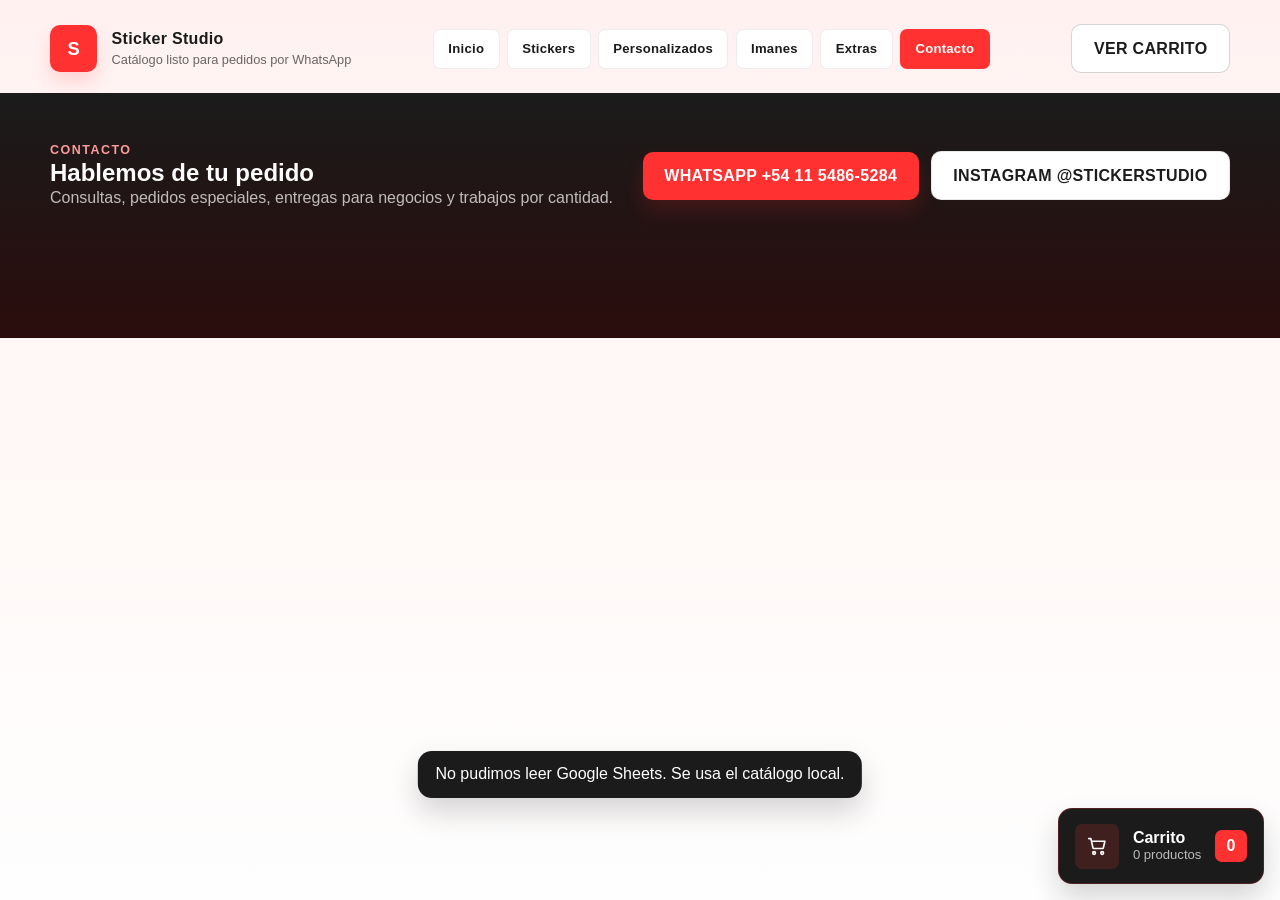
==== contacto.html @ e2dbca8e "a" ====
<!DOCTYPE html>
<html lang="es">
<head>
  <meta charset="UTF-8">
  <meta name="viewport" content="width=device-width, initial-scale=1.0">
  <meta
    name="description"
    content="Contacto de Sticker Studio por WhatsApp e Instagram."
  >
  <title>Contacto | Sticker Studio</title>
  <link rel="stylesheet" href="catalogo.css">
</head>
<body class="inner-page" data-page="contacto">
  <script src="catalogo.js"></script>
</body>
</html>
---- catalogo.css ----
:root {
  --bg: #fefefe;
  --bg-soft: #fefefe;
  --surface: rgba(255, 255, 255, 0.94);
  --surface-strong: #fefefe;
  --surface-ink: #1b1b1b;
  --surface-muted: rgba(27, 27, 27, 0.66);
  --line: rgba(27, 27, 27, 0.1);
  --line-strong: rgba(27, 27, 27, 0.18);
  --brand: #ff3131;
  --brand-strong: #5b0909;
  --brand-soft: rgba(255, 49, 49, 0.08);
  --accent-yellow: #fff3c4;
  --accent-cyan: #eaf8fb;
  --warning: #ffe1e1;
  --shadow-lg: 0 18px 42px rgba(27, 27, 27, 0.1);
  --shadow-md: 0 12px 28px rgba(27, 27, 27, 0.08);
  --shadow-sm: 0 8px 18px rgba(27, 27, 27, 0.06);
  --radius-xl: 20px;
  --radius-lg: 14px;
  --radius-md: 10px;
  --radius-sm: 7px;
  --shell: 1180px;
  --ease: 240ms cubic-bezier(0.22, 1, 0.36, 1);
  --font-display: "Boss Balloon", "Poppins", "Trebuchet MS", sans-serif;
  --font-body: "Poppins", "Aptos", "Trebuchet MS", "Segoe UI Variable Text", "Segoe UI", sans-serif;
  --font-accent: "Core Label", "Poppins", "Trebuchet MS", sans-serif;
}

*,
*::before,
*::after {
  box-sizing: border-box;
}

html {
  scroll-behavior: smooth;
}

body {
  margin: 0;
  min-height: 100vh;
  font-family: var(--font-body);
  color: var(--surface-ink);
  background:
    linear-gradient(180deg, rgba(255, 49, 49, 0.07) 0%, rgba(255, 49, 49, 0.025) 22%, transparent 48%),
    linear-gradient(180deg, #ffffff 0%, #fff8f6 48%, #fefefe 100%);
}

body.no-scroll {
  overflow: hidden;
}

img {
  display: block;
  max-width: 100%;
}

button,
input,
textarea {
  font: inherit;
}

button {
  border: 0;
  cursor: pointer;
}

a {
  color: inherit;
  text-decoration: none;
}

.page-ambient {
  position: fixed;
  inset: 0;
  pointer-events: none;
  background-image:
    linear-gradient(rgba(27, 27, 27, 0.04) 1px, transparent 1px),
    linear-gradient(90deg, rgba(27, 27, 27, 0.04) 1px, transparent 1px);
  background-size: 32px 32px;
  mask-image: linear-gradient(180deg, rgba(0, 0, 0, 0.28), transparent 72%);
  opacity: 0.18;
}

.shell {
  width: min(calc(100% - 2rem), var(--shell));
  margin-inline: auto;
}

.eyebrow {
  margin: 0 0 0.55rem;
  color: var(--brand-strong);
  font-family: var(--font-accent);
  font-size: 0.78rem;
  font-weight: 700;
  letter-spacing: 0.12em;
  text-transform: uppercase;
}

.primary-button,
.secondary-button,
.ghost-button,
.selector-pill,
.filter-pill,
.quantity-button,
.remove-button {
  transition:
    transform var(--ease),
    background-color var(--ease),
    color var(--ease),
    border-color var(--ease),
    box-shadow var(--ease),
    opacity var(--ease);
}

.primary-button,
.secondary-button,
.ghost-button {
  display: inline-flex;
  align-items: center;
  justify-content: center;
  min-height: 48px;
  border-radius: var(--radius-md);
  padding: 0.92rem 1.35rem;
  font-family: var(--font-accent);
  font-weight: 700;
  line-height: 1.1;
  letter-spacing: 0.02em;
  text-align: center;
  text-transform: uppercase;
}

.primary-button {
  color: #fefefe;
  background: var(--brand);
  box-shadow: 0 10px 20px rgba(255, 49, 49, 0.16);
}

.secondary-button {
  color: var(--surface-ink);
  background: #fff;
  border: 1px solid var(--line);
  backdrop-filter: none;
}

.ghost-button {
  color: var(--surface-ink);
  background: #fff;
  border: 1px solid var(--line-strong);
}

.primary-button:hover,
.secondary-button:hover,
.ghost-button:hover,
.selector-pill:hover,
.filter-pill:hover,
.quantity-button:hover,
.remove-button:hover {
  transform: translateY(-1px);
}

.primary-button:focus-visible,
.secondary-button:focus-visible,
.ghost-button:focus-visible,
.selector-pill:focus-visible,
.filter-pill:focus-visible,
.quantity-button:focus-visible,
.remove-button:focus-visible,
.field input:focus-visible,
.catalog-search:focus-visible,
.product-card__view:focus-visible,
.product-card__favorite:focus-visible,
.cart-fab:focus-visible,
.hero-category:focus-visible,
.hero-product:focus-visible,
.gallery-thumb:focus-visible {
  outline: 3px solid rgba(255, 49, 49, 0.22);
  outline-offset: 2px;
}

.hero {
  position: relative;
  padding: 1rem 0 3.5rem;
}

.inner-page .hero {
  padding-bottom: 1.25rem;
}

.inner-page .hero__content {
  display: none;
}

.inner-page .catalog-section,
.inner-page .info-section {
  padding-top: 1.5rem;
}

.contact-page .main-content {
  padding-bottom: 0;
}

.hero__topbar {
  display: flex;
  align-items: center;
  justify-content: space-between;
  gap: 1rem;
  padding-top: 0.5rem;
  flex-wrap: wrap;
}

.brand {
  display: inline-flex;
  align-items: center;
  gap: 0.9rem;
}

.brand__mark {
  display: grid;
  place-items: center;
  width: 2.95rem;
  height: 2.95rem;
  border-radius: var(--radius-md);
  color: #fff;
  font-family: var(--font-display);
  font-size: 1.15rem;
  font-weight: 800;
  background: var(--brand);
  box-shadow: 0 10px 18px rgba(255, 49, 49, 0.16);
}

.brand__copy {
  display: flex;
  flex-direction: column;
  gap: 0.2rem;
}

.brand__copy strong {
  font-family: var(--font-display);
  font-size: 1rem;
  letter-spacing: 0.02em;
}

.brand__copy small {
  color: var(--surface-muted);
  font-size: 0.8rem;
}

.site-nav {
  display: flex;
  align-items: center;
  gap: 0.45rem;
  order: 3;
  width: 100%;
  overflow-x: auto;
  padding: 0.25rem 0 0.35rem;
  scrollbar-width: none;
}

.site-nav::-webkit-scrollbar {
  display: none;
}

.site-nav a {
  display: inline-flex;
  align-items: center;
  justify-content: center;
  min-height: 40px;
  white-space: nowrap;
  border-radius: var(--radius-sm);
  padding: 0.65rem 0.9rem;
  font-family: var(--font-accent);
  font-size: 0.82rem;
  font-weight: 700;
  line-height: 1;
  letter-spacing: 0.02em;
  color: var(--surface-ink);
  background: #fff;
  border: 1px solid rgba(27, 27, 27, 0.08);
}

.site-nav a.is-active {
  color: #fff;
  background: var(--brand);
  border-color: transparent;
}

.topbar-actions {
  display: flex;
  align-items: center;
  gap: 0.6rem;
}

.hero__cart-shortcut {
  display: none;
}

.hero__content {
  display: grid;
  gap: 1.5rem;
  padding-top: 2rem;
}

.hero__copy,
.hero-card,
.filter-panel,
.trust-card,
.modal,
.drawer,
.cart-fab {
  backdrop-filter: none;
}

.hero__copy {
  position: relative;
  display: grid;
  gap: 1rem;
  padding: 1.2rem;
  border: 1px solid rgba(91, 9, 9, 0.16);
  border-radius: var(--radius-xl);
  background: var(--brand);
  box-shadow: var(--shadow-lg);
  overflow: hidden;
  color: #fff;
}

.hero__copy::before {
  content: none;
}

.hero__copy::after {
  content: none;
}

.hero__copy h1 {
  margin: 0;
  font-family: var(--font-display);
  font-size: clamp(2.2rem, 6vw, 4.4rem);
  line-height: 0.96;
  letter-spacing: -0.04em;
  color: #fff;
  max-width: 12ch;
}

.hero__copy .eyebrow {
  color: rgba(255, 255, 255, 0.72);
  margin-bottom: -0.3rem;
}

.hero__copy .hero__text {
  max-width: 34rem;
  color: rgba(255, 255, 255, 0.84);
}

.hero__text,
.section-head__text,
.checkout-panel__text,
.product-detail__description,
.drawer__note {
  color: var(--surface-muted);
  line-height: 1.6;
}

.hero__text {
  margin: 1rem 0 0;
  max-width: 32rem;
  font-size: 1rem;
}

.hero__sale-tag {
  display: inline-flex;
  width: max-content;
  align-items: center;
  min-height: 2.4rem;
  padding: 0.55rem 0.75rem;
  border-radius: var(--radius-sm);
  color: #fff;
  background: var(--surface-ink);
  font-family: var(--font-accent);
  font-size: 0.82rem;
  font-weight: 700;
  letter-spacing: 0.04em;
  text-transform: uppercase;
}

.hero__shop-actions {
  display: grid;
  gap: 0.75rem;
  margin-top: 0.3rem;
}

.hero-category {
  display: grid;
  gap: 0.18rem;
  width: 100%;
  padding: 0.95rem;
  border-radius: var(--radius-lg);
  text-align: left;
  color: var(--surface-ink);
  background: #fff;
  border: 1px solid rgba(91, 9, 9, 0.08);
  transition: transform var(--ease), box-shadow var(--ease);
}

.hero-category:hover {
  transform: translateY(-1px);
  box-shadow: 0 10px 20px rgba(91, 9, 9, 0.14);
}

.hero-category span,
.hero-category small {
  color: var(--surface-muted);
  font-size: 0.78rem;
}

.hero-category span {
  font-family: var(--font-accent);
  font-weight: 700;
  letter-spacing: 0.06em;
  text-transform: uppercase;
}

.hero-category strong {
  font-size: 1.15rem;
  line-height: 1;
}

.hero-category--main {
  color: #fff;
  background: var(--surface-ink);
  border-color: var(--surface-ink);
}

.hero-category--main span,
.hero-category--main small {
  color: rgba(255, 255, 255, 0.72);
}

.hero__actions {
  display: grid;
  gap: 0.8rem;
  margin-top: 0.25rem;
  align-items: stretch;
}

.hero__copy .primary-button {
  background: var(--surface-ink);
  box-shadow: 0 10px 20px rgba(91, 9, 9, 0.18);
}

.hero__copy .secondary-button {
  color: var(--surface-ink);
  background: #fff;
  border-color: rgba(91, 9, 9, 0.12);
}

.hero__stats {
  display: grid;
  grid-template-columns: 1fr;
  gap: 0.8rem;
  margin: 1.5rem 0 0;
  padding: 0;
  list-style: none;
}

.hero__stats li {
  display: grid;
  gap: 0.2rem;
  padding: 1rem;
  border-radius: var(--radius-md);
  background: rgba(255, 255, 255, 0.12);
  border: 1px solid rgba(255, 255, 255, 0.18);
  border-left: 4px solid #fff;
}

.hero__stats strong,
.hero-card__footer strong,
.product-card__price strong,
.price-card strong,
.drawer__summary strong,
.ticket__footer strong,
.cart-line__meta strong {
  font-family: var(--font-body);
  font-size: 1rem;
}

.hero__stats span {
  color: rgba(255, 255, 255, 0.72);
  font-size: 0.9rem;
}

.hero__stats strong {
  color: #fff;
}

.hero-card {
  display: grid;
  gap: 1rem;
  padding: 1.4rem;
  border-radius: var(--radius-xl);
  background: #fff;
  color: var(--surface-ink);
  box-shadow: var(--shadow-lg);
  border: 1px solid rgba(27, 27, 27, 0.08);
}

.hero-card__header,
.ticket__header,
.drawer__summary,
.cart-line__footer,
.checkout-actions,
.product-detail__actions,
.selector-group__head,
.section-head,
.drawer__header,
.cart-fab {
  display: flex;
  align-items: center;
  justify-content: space-between;
}

.hero-card__header,
.product-detail__actions {
  gap: 0.8rem;
  flex-wrap: wrap;
}

.hero-card__badge,
.product-badge,
.ticket__id,
.empty-state__badge {
  display: inline-flex;
  align-items: center;
  justify-content: center;
  padding: 0.45rem 0.75rem;
  border-radius: var(--radius-sm);
  font-family: var(--font-accent);
  font-size: 0.75rem;
  font-weight: 700;
}

.hero-card__badge,
.ticket__id {
  color: var(--brand-strong);
  background: var(--brand-soft);
}

.hero-card__list {
  display: grid;
  gap: 0.85rem;
}

.hero-product {
  display: grid;
  grid-template-columns: 72px 1fr;
  gap: 0.85rem;
  padding: 0.7rem;
  text-align: left;
  color: inherit;
  border-radius: var(--radius-md);
  background: rgba(255, 49, 49, 0.045);
  border: 1px solid rgba(27, 27, 27, 0.08);
  align-items: center;
}

.hero-product img {
  width: 72px;
  aspect-ratio: 1;
  object-fit: cover;
  border-radius: var(--radius-sm);
}

.hero-product strong {
  display: block;
  margin-bottom: 0.25rem;
  line-height: 1.15;
}

.hero-product span {
  color: var(--surface-muted);
  font-size: 0.88rem;
}

.hero-card__footer {
  display: grid;
  gap: 0.2rem;
  padding-top: 0.5rem;
  border-top: 1px solid rgba(27, 27, 27, 0.08);
  color: var(--surface-muted);
  font-size: 0.92rem;
}

.main-content {
  padding-bottom: 8rem;
}

.catalog-section {
  padding-top: 1rem;
}

.section-head {
  flex-wrap: wrap;
  gap: 1rem;
  margin-bottom: 1.4rem;
}

.section-head > div {
  display: grid;
  gap: 0.45rem;
}

.section-head .ghost-button {
  width: 100%;
}

.section-head h2,
.trust-card h3,
.checkout-panel h2 {
  margin: 0;
  font-family: var(--font-display);
  line-height: 1.08;
  letter-spacing: -0.03em;
}

.section-head h2 {
  font-size: clamp(1.65rem, 4vw, 2.5rem);
}

.filter-panel {
  display: grid;
  gap: 1rem;
  padding: 1rem;
  margin-bottom: 1.5rem;
  border-radius: var(--radius-lg);
  background: #fff;
  border: 1px solid rgba(27, 27, 27, 0.08);
  box-shadow: var(--shadow-sm);
  position: sticky;
  top: 0.8rem;
  z-index: 20;
}

.filter-block {
  display: grid;
  gap: 0.65rem;
}

.filter-block--wide {
  grid-column: 1 / -1;
}

.filter-block__label {
  font-family: var(--font-accent);
  font-size: 0.86rem;
  font-weight: 700;
  letter-spacing: 0.04em;
  text-transform: uppercase;
}

.filter-pills {
  display: flex;
  flex-wrap: wrap;
  gap: 0.55rem;
}

.catalog-search {
  width: 100%;
  min-height: 48px;
  padding: 0.9rem 1rem;
  border-radius: var(--radius-md);
  border: 1px solid rgba(27, 27, 27, 0.1);
  color: var(--surface-ink);
  background: rgba(255, 255, 255, 0.96);
  box-shadow: none;
}

.catalog-search::placeholder {
  color: rgba(27, 27, 27, 0.45);
}

.filter-pill,
.selector-pill {
  display: inline-flex;
  align-items: center;
  justify-content: center;
  min-height: 42px;
  padding: 0.72rem 1rem;
  border-radius: var(--radius-sm);
  font-family: var(--font-accent);
  font-weight: 700;
  letter-spacing: 0.03em;
  line-height: 1.1;
  text-align: center;
  border: 1px solid var(--line);
  background: #fff;
  color: var(--surface-ink);
}

.filter-pill.is-active,
.selector-pill.is-active {
  color: #fff;
  border-color: transparent;
  background: var(--brand);
  box-shadow: none;
}

.catalog-grid {
  display: grid;
  gap: 1rem;
  grid-template-columns: repeat(auto-fit, minmax(min(100%, 250px), 1fr));
}

.catalog-loading,
.catalog-progress {
  grid-column: 1 / -1;
}

.catalog-loading {
  position: relative;
  display: grid;
  gap: 1.15rem;
  place-items: center;
  min-height: 21rem;
  padding: 2rem;
  overflow: hidden;
  text-align: center;
  border-radius: var(--radius-lg);
  background: #fff;
  box-shadow: var(--shadow-sm);
}

.catalog-loading__spinner {
  width: 3.4rem;
  aspect-ratio: 1;
  border-radius: 999px;
  border: 0.35rem solid rgba(255, 49, 49, 0.16);
  border-top-color: var(--brand);
  border-right-color: var(--brand-strong);
  animation: loading-spin 760ms linear infinite;
  box-shadow: none;
}

.catalog-loading h3 {
  margin: 0;
  font-family: var(--font-display);
  font-size: clamp(1.65rem, 7vw, 2.8rem);
  line-height: 0.95;
}

.catalog-loading p {
  max-width: 32rem;
  margin: 0.35rem auto 0;
  color: var(--surface-muted);
  line-height: 1.55;
}

.catalog-loading__skeletons {
  display: grid;
  width: 100%;
  gap: 0.75rem;
  grid-template-columns: repeat(3, minmax(0, 1fr));
}

.catalog-loading__skeletons span {
  min-height: 5.8rem;
  border-radius: var(--radius-md);
  background:
    linear-gradient(100deg, rgba(255, 49, 49, 0.04) 0%, rgba(255, 49, 49, 0.1) 48%, rgba(255, 49, 49, 0.04) 100%),
    rgba(255, 49, 49, 0.035);
  background-size: 220% 100%;
  animation: loading-sheen 1.45s ease-in-out infinite;
}

.catalog-loading__skeletons span:nth-child(2) {
  animation-delay: 120ms;
}

.catalog-loading__skeletons span:nth-child(3) {
  animation-delay: 240ms;
}

.catalog-progress {
  display: grid;
  gap: 0.85rem;
  place-items: center;
  padding: 1.15rem;
  border-radius: var(--radius-lg);
  text-align: center;
  background: #fff;
  box-shadow: var(--shadow-sm);
}

.catalog-progress span,
.catalog-progress strong {
  color: var(--surface-muted);
}

.catalog-progress .secondary-button {
  width: min(100%, 240px);
}

.info-section {
  padding-top: 1rem;
}

.section-head--stacked {
  align-items: flex-start;
}

.info-grid {
  display: grid;
  gap: 1rem;
  grid-template-columns: repeat(auto-fit, minmax(min(100%, 280px), 1fr));
}

.info-card {
  display: grid;
  gap: 1rem;
  padding: 1rem;
  border-radius: var(--radius-lg);
  background: #fff;
  border: 1px solid rgba(27, 27, 27, 0.08);
  box-shadow: var(--shadow-sm);
}

.info-card--single {
  grid-column: 1 / -1;
  max-width: 920px;
  margin-inline: auto;
}

.info-card img {
  width: 100%;
  aspect-ratio: 4 / 3;
  object-fit: cover;
  border-radius: var(--radius-md);
}

.info-card__body {
  display: grid;
  gap: 0.8rem;
}

.info-card__list {
  display: grid;
  gap: 0.6rem;
  margin: 0;
  padding-left: 1.1rem;
  color: var(--surface-muted);
  line-height: 1.5;
}

.info-card h3,
.contact-section h2 {
  margin: 0;
  font-family: var(--font-display);
  line-height: 1.05;
}

.info-card p,
.contact-section p {
  margin: 0;
  color: var(--surface-muted);
  line-height: 1.55;
}

.info-card__footer {
  display: grid;
  gap: 0.75rem;
}

.info-card__footer strong {
  font-size: 1.1rem;
}

.product-card,
.catalog-loading,
.catalog-progress,
.empty-state,
.cart-line,
.ticket-line,
.price-card,
.field input,
.catalog-search,
.gallery-panel__hero,
.gallery-thumb,
.info-card,
.trust-card,
.drawer,
.modal {
  border: 1px solid rgba(27, 27, 27, 0.08);
}

.product-card {
  display: grid;
  gap: 0.95rem;
  padding: 1rem;
  border-radius: var(--radius-lg);
  background: #fff;
  box-shadow: var(--shadow-sm);
  position: relative;
  overflow: hidden;
}

.product-card::before {
  content: "";
  position: absolute;
  inset: 0 0 auto;
  height: 3px;
  background: var(--brand);
}

.product-card__media {
  position: relative;
}

.product-card__image {
  width: 100%;
  aspect-ratio: 1 / 1;
  object-fit: cover;
  border-radius: var(--radius-md);
  box-shadow: none;
}

.product-card__thumbnail {
  position: absolute;
  right: 0.75rem;
  bottom: 0.75rem;
  width: 64px;
  aspect-ratio: 1;
  object-fit: cover;
  border-radius: var(--radius-md);
  border: 4px solid rgba(255, 255, 255, 0.96);
  box-shadow: 0 6px 14px rgba(27, 27, 27, 0.08);
}

.product-card__favorite {
  position: absolute;
  top: 0.75rem;
  right: 0.75rem;
  display: inline-flex;
  align-items: center;
  justify-content: center;
  gap: 0.45rem;
  min-height: 40px;
  padding: 0.6rem 0.85rem;
  border-radius: var(--radius-sm);
  font-family: var(--font-accent);
  letter-spacing: 0.015em;
  line-height: 1.05;
  background: #fff;
  border: 1px solid rgba(27, 27, 27, 0.08);
  box-shadow: 0 6px 14px rgba(27, 27, 27, 0.08);
}

.product-card__favorite.is-active,
.product-detail__favorite.is-active {
  color: #fff;
  background: var(--brand);
  border-color: transparent;
}

.product-badges {
  display: flex;
  flex-wrap: wrap;
  gap: 0.45rem;
}

.product-badge {
  color: var(--brand-strong);
  background: var(--brand-soft);
}

.product-badge--featured {
  color: #fff;
  background: var(--brand);
}

.product-card__body {
  display: grid;
  gap: 0.7rem;
}

.product-card__body h3,
.product-detail h3,
.ticket h3 {
  margin: 0;
  font-family: var(--font-body);
  line-height: 1.08;
  letter-spacing: -0.03em;
}

.product-card__body p {
  margin: 0;
  color: var(--surface-muted);
  line-height: 1.5;
}

.product-card__footer {
  display: grid;
  gap: 0.8rem;
  align-items: stretch;
}

.product-card__price {
  display: grid;
  gap: 0.15rem;
}

.product-card__price span,
.price-card__label,
.cart-line__meta span,
.ticket__meta,
.ticket-line small,
.hero-card__footer span {
  color: var(--surface-muted);
}

.product-card__view {
  display: inline-flex;
  align-items: center;
  justify-content: center;
  width: 100%;
  min-height: 46px;
  padding: 0.82rem 1.1rem;
  border-radius: var(--radius-sm);
  font-family: var(--font-accent);
  letter-spacing: 0.03em;
  line-height: 1.05;
  text-transform: uppercase;
  color: #fff;
  background: var(--brand);
}

.empty-state {
  display: grid;
  gap: 1rem;
  place-items: center;
  text-align: center;
  min-height: 18rem;
  padding: 2rem;
  border-radius: var(--radius-lg);
  background: #fff;
  box-shadow: var(--shadow-sm);
}

.empty-state__badge {
  color: var(--brand-strong);
  background: var(--brand-soft);
}

.trust-strip {
  display: grid;
  gap: 1rem;
  margin-top: 2rem;
}

.trust-card {
  padding: 1.2rem;
  border-radius: var(--radius-lg);
  background: #fff;
  box-shadow: var(--shadow-sm);
}

.trust-card h3 {
  font-size: 1.3rem;
}

.contact-section {
  padding: 3rem 0 8rem;
  background: linear-gradient(180deg, #1b1b1b 0%, #2b0c0c 100%);
  color: #fefefe;
}

.contact-section .eyebrow {
  color: #ff9a9a;
}

.contact-section p {
  color: rgba(254, 254, 254, 0.72);
}

.contact-section__layout {
  display: grid;
  gap: 1.4rem;
}

.contact-actions {
  display: grid;
  gap: 0.75rem;
}

.is-hidden {
  display: none !important;
}

.cart-fab {
  position: fixed;
  right: 1rem;
  bottom: 1rem;
  gap: 0.7rem;
  min-width: 158px;
  padding: 0.75rem 0.85rem;
  border-radius: var(--radius-lg);
  color: #fff;
  background: #1b1b1b;
  box-shadow: 0 14px 28px rgba(27, 27, 27, 0.18);
  border: 1px solid rgba(255, 49, 49, 0.24);
  z-index: 45;
}

.cart-fab.is-bumped {
  animation: cart-bump 420ms ease;
}

.cart-fab__icon {
  display: inline-grid;
  place-items: center;
  width: 2.35rem;
  height: 2.35rem;
  border-radius: var(--radius-sm);
  background: rgba(255, 49, 49, 0.16);
}

.cart-fab__icon svg {
  width: 1.1rem;
  height: 1.1rem;
}

.cart-fab__copy {
  display: grid;
  font-family: var(--font-accent);
  text-align: left;
  gap: 0.1rem;
}

.cart-fab__copy strong {
  font-size: 0.92rem;
  line-height: 1;
}

.cart-fab__copy small {
  color: rgba(255, 255, 255, 0.7);
  font-size: 0.78rem;
  line-height: 1.1;
}

.cart-fab__count {
  display: inline-grid;
  place-items: center;
  min-width: 1.85rem;
  height: 1.85rem;
  padding-inline: 0.3rem;
  border-radius: var(--radius-sm);
  color: #fff;
  font-weight: 800;
  background: var(--brand);
}

.toast {
  position: fixed;
  left: 50%;
  bottom: 6.4rem;
  transform: translate(-50%, 120%);
  min-width: min(calc(100% - 2rem), 320px);
  padding: 0.9rem 1.1rem;
  border-radius: var(--radius-lg);
  color: #fff;
  background: #1b1b1b;
  text-align: center;
  box-shadow: 0 14px 28px rgba(27, 27, 27, 0.18);
  transition: transform var(--ease), opacity var(--ease);
  opacity: 0;
  z-index: 60;
}

.toast.is-visible {
  transform: translate(-50%, 0);
  opacity: 1;
}

.overlay {
  position: fixed;
  inset: 0;
  display: grid;
  place-items: center;
  padding: 1rem;
  background: rgba(27, 27, 27, 0.68);
  opacity: 0;
  visibility: hidden;
  transition: opacity var(--ease), visibility var(--ease);
  z-index: 70;
}

.overlay.is-open {
  opacity: 1;
  visibility: visible;
}

.overlay--drawer {
  justify-items: end;
  padding: 0;
}

.modal,
.drawer {
  width: min(100%, 1080px);
  max-height: min(92vh, 920px);
  overflow: auto;
  border-radius: var(--radius-xl);
  background: #fff;
  box-shadow: var(--shadow-lg);
}

.modal {
  position: relative;
  padding: 1.2rem;
  transform: translateY(18px) scale(0.98);
  transition: transform var(--ease);
}

.overlay.is-open .modal {
  transform: translateY(0) scale(1);
}

.drawer {
  width: min(100%, 420px);
  height: 100vh;
  border-radius: 0;
  border-right: 0;
  border-top: 0;
  border-bottom: 0;
  padding: 1.2rem;
  transform: translateX(100%);
  transition: transform var(--ease);
}

.overlay.is-open .drawer {
  transform: translateX(0);
}

.modal__close {
  position: absolute;
  top: 1rem;
  right: 1rem;
  display: inline-grid;
  place-items: center;
  width: 2.6rem;
  height: 2.6rem;
  padding: 0;
  border-radius: var(--radius-sm);
  color: var(--surface-ink);
  background: #fff;
  border: 1px solid rgba(27, 27, 27, 0.08);
  box-shadow: 0 6px 14px rgba(27, 27, 27, 0.08);
}

.product-modal__layout,
.checkout-modal__layout {
  display: grid;
  gap: 1.2rem;
}

.gallery-panel {
  display: grid;
  gap: 0.85rem;
}

.gallery-panel__hero {
  overflow: hidden;
  border-radius: var(--radius-lg);
  background: #fff;
}

.gallery-panel__hero img {
  width: 100%;
  aspect-ratio: 1 / 1;
  object-fit: cover;
}

.gallery-panel__thumbs {
  display: grid;
  grid-template-columns: repeat(2, minmax(0, 1fr));
  gap: 0.75rem;
}

.gallery-thumb {
  display: block;
  width: 100%;
  padding: 0.35rem;
  border-radius: var(--radius-md);
  background: #fff;
}

.gallery-thumb.is-active {
  border-color: var(--brand);
  box-shadow: 0 0 0 3px rgba(255, 49, 49, 0.1);
}

.gallery-thumb img {
  width: 100%;
  aspect-ratio: 1 / 1;
  object-fit: cover;
  border-radius: calc(var(--radius-md) - 0.35rem);
}

.product-detail {
  display: grid;
  gap: 1rem;
  align-content: start;
}

.product-detail__badges {
  display: flex;
  flex-wrap: wrap;
  gap: 0.45rem;
}

.product-detail h3 {
  font-size: clamp(1.8rem, 4vw, 2.6rem);
}

.price-card {
  display: grid;
  gap: 0.25rem;
  padding: 1rem;
  border-radius: var(--radius-lg);
  background: var(--brand-strong);
  box-shadow: var(--shadow-sm);
}

.price-card strong {
  font-size: clamp(1.8rem, 5vw, 2.5rem);
  line-height: 1;
  letter-spacing: -0.04em;
  color: #fefefe;
}

.price-card__label,
#productPriceHint {
  color: rgba(254, 254, 254, 0.72);
}

.selector-group {
  display: grid;
  gap: 0.8rem;
}

.selector-group__head {
  gap: 1rem;
}

.selector-group__head span {
  font-family: var(--font-accent);
  font-weight: 700;
  letter-spacing: 0.04em;
  text-transform: uppercase;
}

.selector-group__head small {
  color: var(--surface-muted);
}

.selector-group__options {
  display: flex;
  flex-wrap: wrap;
  gap: 0.7rem;
}

.selector-pill {
  flex: 1 1 140px;
  min-height: 70px;
  flex-direction: column;
  align-items: flex-start;
  justify-content: center;
  gap: 0.2rem;
  border-radius: var(--radius-md);
  text-align: left;
}

.selector-pill small {
  display: block;
  font-family: var(--font-body);
  font-size: 0.82rem;
  font-weight: 600;
  opacity: 0.82;
  letter-spacing: 0;
  line-height: 1.3;
  text-transform: none;
}

.selector-group.is-hidden {
  display: none;
}

.drawer__header {
  gap: 1rem;
  padding-bottom: 1rem;
  margin-bottom: 0.7rem;
  border-bottom: 1px solid var(--line);
}

.drawer__header .modal__close {
  position: static;
}

.drawer__body {
  display: grid;
  gap: 0.8rem;
  align-content: start;
}

.cart-line,
.ticket-line {
  display: grid;
  gap: 0.7rem;
  padding: 0.9rem;
  border-radius: var(--radius-md);
  background: #fff;
  box-shadow: var(--shadow-sm);
}

.cart-line {
  grid-template-columns: 72px 1fr;
}

.cart-line img {
  width: 72px;
  aspect-ratio: 1 / 1;
  object-fit: cover;
  border-radius: var(--radius-sm);
}

.cart-line__meta {
  display: grid;
  gap: 0.35rem;
}

.cart-line__meta strong {
  line-height: 1.2;
}

.cart-line__controls {
  display: flex;
  align-items: center;
  gap: 0.55rem;
}

.quantity-button,
.remove-button {
  display: inline-grid;
  place-items: center;
  min-width: 2rem;
  height: 2rem;
  border-radius: var(--radius-sm);
  background: #fff;
  border: 1px solid var(--line);
}

.quantity-value {
  min-width: 1.4rem;
  text-align: center;
  font-weight: 700;
}

.cart-line__footer {
  grid-column: 2 / -1;
  gap: 1rem;
  flex-wrap: wrap;
}

.drawer__footer {
  display: grid;
  gap: 0.8rem;
  padding-top: 1rem;
  margin-top: 1rem;
  border-top: 1px solid var(--line);
}

.drawer__summary {
  font-size: 1rem;
}

.drawer__checkout:disabled,
.primary-button:disabled {
  opacity: 0.55;
  cursor: not-allowed;
  transform: none;
}

.checkout-panel,
.ticket {
  display: grid;
  gap: 1rem;
}

.checkout-panel {
  align-content: start;
}

.field {
  display: grid;
  gap: 0.45rem;
}

.field span {
  font-family: var(--font-accent);
  font-weight: 700;
  letter-spacing: 0.03em;
  text-transform: uppercase;
}

.field input {
  min-height: 52px;
  padding: 0.9rem 1rem;
  border-radius: var(--radius-md);
  background: #fff;
  box-shadow: none;
}

.field textarea {
  width: 100%;
  min-height: 14rem;
  resize: vertical;
  padding: 0.9rem 1rem;
  border-radius: var(--radius-md);
  border: 1px solid rgba(27, 27, 27, 0.08);
  background: #fff;
  box-shadow: none;
}

.field input.is-invalid {
  border-color: rgba(255, 49, 49, 0.55);
  box-shadow: 0 0 0 4px rgba(255, 49, 49, 0.08);
}

.checkout-actions {
  flex-wrap: wrap;
  gap: 0.8rem;
  margin-top: 1rem;
}

.checkout-actions .ghost-button,
.checkout-actions .primary-button,
.product-detail__actions .ghost-button,
.product-detail__actions .primary-button {
  flex: 1 1 220px;
}

.ticket {
  padding: 1rem;
  border-radius: var(--radius-lg);
  background: linear-gradient(180deg, #1b1b1b 0%, #2b0c0c 100%);
  color: #f7f6fb;
  border: 1px solid rgba(255, 49, 49, 0.16);
}

.ticket__meta {
  display: flex;
  justify-content: space-between;
  gap: 1rem;
  font-size: 0.9rem;
  color: rgba(247, 246, 251, 0.68);
}

.ticket__items {
  display: grid;
  gap: 0.7rem;
}

.ticket-line {
  border: 1px solid rgba(255, 255, 255, 0.08);
  background: rgba(255, 255, 255, 0.05);
  box-shadow: none;
  color: rgba(255, 255, 255, 0.9);
}

.ticket-line strong,
.ticket__footer strong {
  color: #fff;
}

.ticket .eyebrow {
  color: rgba(255, 255, 255, 0.64);
}

.ticket h3,
.ticket__footer span {
  color: #fff;
}

.ticket-line small {
  color: rgba(255, 255, 255, 0.7);
}

.ticket__footer {
  display: flex;
  align-items: center;
  justify-content: space-between;
  padding-top: 0.9rem;
  border-top: 1px solid rgba(255, 255, 255, 0.12);
}

@keyframes cart-bump {
  0% {
    transform: scale(1);
  }
  35% {
    transform: scale(1.06);
  }
  100% {
    transform: scale(1);
  }
}

@keyframes loading-spin {
  to {
    transform: rotate(360deg);
  }
}

@keyframes loading-sheen {
  0% {
    background-position: 120% 0;
  }

  100% {
    background-position: -120% 0;
  }
}

@media (min-width: 720px) {
  .hero__cart-shortcut {
    display: inline-flex;
  }

  .site-nav {
    order: initial;
    width: auto;
    flex: 1;
    justify-content: center;
    padding: 0;
  }

  .section-head .ghost-button {
    width: auto;
  }

  .hero__actions {
    grid-template-columns: repeat(2, minmax(0, 1fr));
    align-items: center;
  }

  .hero__shop-actions {
    grid-template-columns: repeat(3, minmax(0, 1fr));
  }

  .hero__stats {
    grid-template-columns: repeat(3, minmax(0, 1fr));
  }

  .filter-panel {
    grid-template-columns: repeat(2, minmax(0, 1fr));
  }

  .info-card--single {
    grid-template-columns: minmax(260px, 0.9fr) minmax(0, 1.1fr);
    align-items: center;
  }

  .cart-fab {
    gap: 0.85rem;
    min-width: 180px;
    padding: 0.9rem 1rem;
  }

  .cart-fab__icon {
    width: 2.8rem;
    height: 2.8rem;
  }

  .cart-fab__icon svg {
    width: 1.35rem;
    height: 1.35rem;
  }

  .cart-fab__copy strong {
    font-size: 1rem;
  }

  .cart-fab__copy small {
    font-size: 0.82rem;
  }

  .cart-fab__count {
    min-width: 2rem;
    height: 2rem;
  }

  .product-card {
    padding: 1.1rem;
  }

  .product-card__footer {
    display: flex;
    align-items: center;
    justify-content: space-between;
    flex-wrap: wrap;
  }

  .product-card__view {
    width: auto;
  }

  .checkout-actions {
    justify-content: flex-start;
  }

  .info-card__footer,
  .contact-section__layout,
  .contact-actions {
    display: flex;
    align-items: center;
    justify-content: space-between;
  }

  .contact-actions {
    justify-content: flex-end;
  }
}

@media (max-width: 560px) {
  .cart-fab {
    right: 0.85rem;
    bottom: 0.85rem;
    min-width: auto;
    padding: 0.7rem;
    gap: 0.55rem;
  }

  .cart-fab__copy {
    display: none;
  }

  .cart-fab__icon {
    width: 2.15rem;
    height: 2.15rem;
  }

  .cart-fab__icon svg {
    width: 1rem;
    height: 1rem;
  }

  .cart-fab__count {
    min-width: 1.9rem;
    height: 1.9rem;
  }

  .selector-group__head,
  .ticket__meta {
    flex-direction: column;
    align-items: flex-start;
    gap: 0.35rem;
  }
}

@media (min-width: 900px) {
  .hero {
    padding-bottom: 4.5rem;
  }

  .hero__content {
    grid-template-columns: minmax(0, 1.15fr) minmax(320px, 0.85fr);
    align-items: start;
  }

  .product-modal__layout {
    grid-template-columns: minmax(0, 0.95fr) minmax(360px, 0.9fr);
    align-items: start;
  }

  .checkout-modal__layout {
    grid-template-columns: minmax(0, 0.95fr) minmax(320px, 0.75fr);
    align-items: start;
  }
}

@media (min-width: 1024px) {
  .trust-strip {
    grid-template-columns: repeat(3, minmax(0, 1fr));
  }

  .product-card:hover {
    transform: translateY(-2px);
    box-shadow: 0 12px 24px rgba(27, 27, 27, 0.08);
  }
}

@media (prefers-reduced-motion: reduce) {
  *,
  *::before,
  *::after {
    animation-duration: 0.01ms !important;
    animation-iteration-count: 1 !important;
    scroll-behavior: auto !important;
    transition-duration: 0.01ms !important;
  }
}
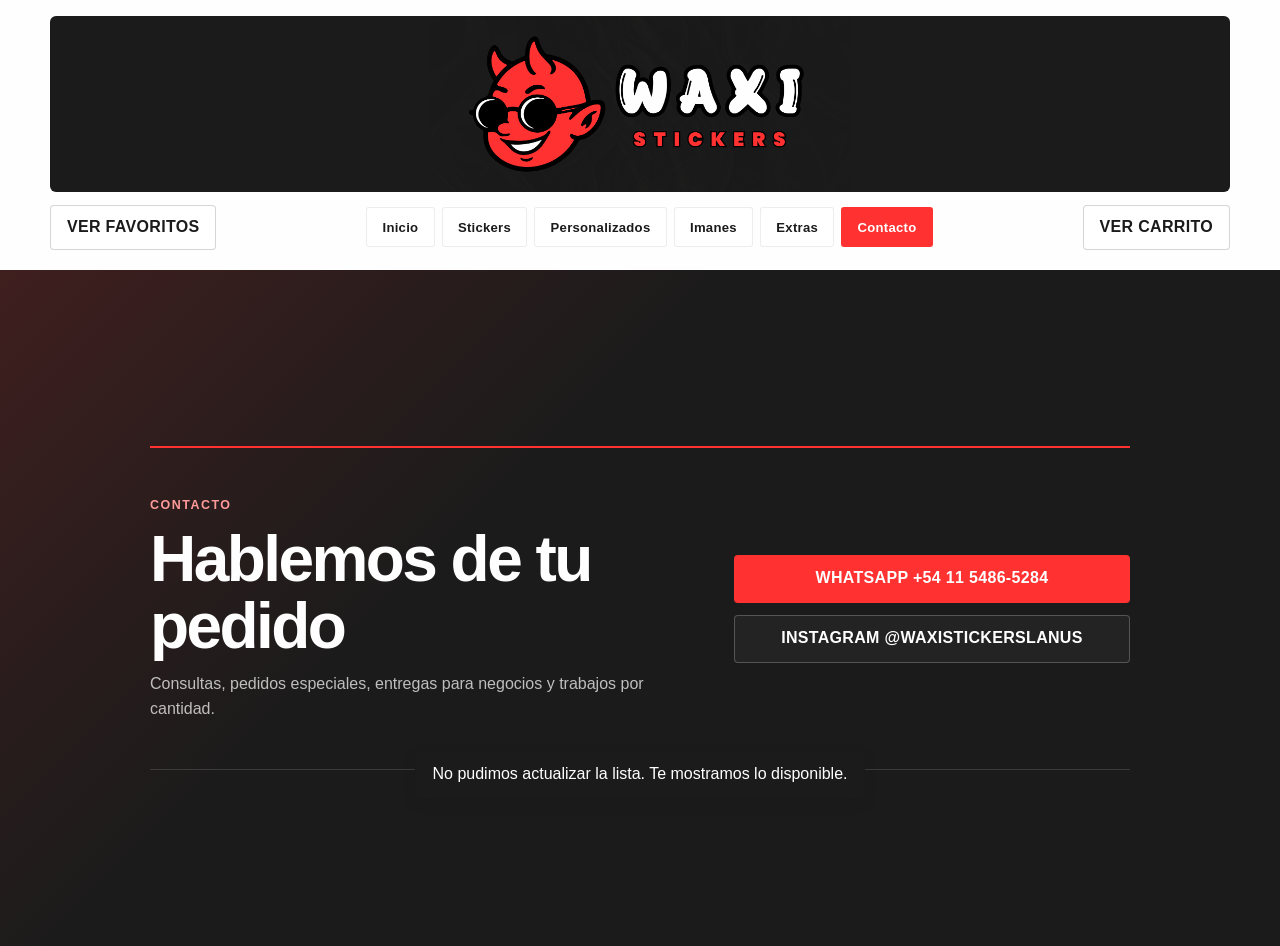
==== commit 763414af: "ll" ====
--- a/contacto.html
+++ b/contacto.html
@@ -5,9 +5,11 @@
   <meta name="viewport" content="width=device-width, initial-scale=1.0">
   <meta
     name="description"
-    content="Contacto de Sticker Studio por WhatsApp e Instagram."
+    content="Contacto de WAXI STICKERS LANÚS por WhatsApp e Instagram."
   >
-  <title>Contacto | Sticker Studio</title>
+  <title>Waxi Stickers Lanús</title>
+  <link rel="icon" type="image/png" href="assets/favicon.png">
+  <link rel="apple-touch-icon" href="assets/favicon.png">
   <link rel="stylesheet" href="catalogo.css">
 </head>
 <body class="inner-page" data-page="contacto">
--- a/catalogo.css
+++ b/catalogo.css
@@ -1,7 +1,7 @@
 :root {
   --bg: #fefefe;
   --bg-soft: #fefefe;
-  --surface: rgba(255, 255, 255, 0.94);
+  --surface: rgba(255, 255, 255, 0.98);
   --surface-strong: #fefefe;
   --surface-ink: #1b1b1b;
   --surface-muted: rgba(27, 27, 27, 0.66);
@@ -13,13 +13,13 @@
   --accent-yellow: #fff3c4;
   --accent-cyan: #eaf8fb;
   --warning: #ffe1e1;
-  --shadow-lg: 0 18px 42px rgba(27, 27, 27, 0.1);
-  --shadow-md: 0 12px 28px rgba(27, 27, 27, 0.08);
-  --shadow-sm: 0 8px 18px rgba(27, 27, 27, 0.06);
-  --radius-xl: 20px;
-  --radius-lg: 14px;
-  --radius-md: 10px;
-  --radius-sm: 7px;
+  --shadow-lg: 0 6px 14px rgba(27, 27, 27, 0.075);
+  --shadow-md: 0 4px 10px rgba(27, 27, 27, 0.055);
+  --shadow-sm: 0 1px 4px rgba(27, 27, 27, 0.04);
+  --radius-xl: 8px;
+  --radius-lg: 6px;
+  --radius-md: 4px;
+  --radius-sm: 3px;
   --shell: 1180px;
   --ease: 240ms cubic-bezier(0.22, 1, 0.36, 1);
   --font-display: "Boss Balloon", "Poppins", "Trebuchet MS", sans-serif;
@@ -43,7 +43,7 @@
   font-family: var(--font-body);
   color: var(--surface-ink);
   background:
-    linear-gradient(180deg, rgba(255, 49, 49, 0.07) 0%, rgba(255, 49, 49, 0.025) 22%, transparent 48%),
+    linear-gradient(180deg, rgba(255, 49, 49, 0.045) 0%, rgba(255, 49, 49, 0.015) 22%, transparent 48%),
     linear-gradient(180deg, #ffffff 0%, #fff8f6 48%, #fefefe 100%);
 }
 
@@ -81,7 +81,7 @@
     linear-gradient(90deg, rgba(27, 27, 27, 0.04) 1px, transparent 1px);
   background-size: 32px 32px;
   mask-image: linear-gradient(180deg, rgba(0, 0, 0, 0.28), transparent 72%);
-  opacity: 0.18;
+  opacity: 0.08;
 }
 
 .shell {
@@ -135,7 +135,7 @@
 .primary-button {
   color: #fefefe;
   background: var(--brand);
-  box-shadow: 0 10px 20px rgba(255, 49, 49, 0.16);
+  box-shadow: none;
 }
 
 .secondary-button {
@@ -182,7 +182,7 @@
 
 .hero {
   position: relative;
-  padding: 1rem 0 3.5rem;
+  padding: 0.8rem 0 3rem;
 }
 
 .inner-page .hero {
@@ -199,7 +199,30 @@
 }
 
 .contact-page .main-content {
+  display: none;
   padding-bottom: 0;
+}
+
+.brand-banner {
+  padding-top: 0.2rem;
+}
+
+.brand-banner a {
+  display: flex;
+  align-items: center;
+  justify-content: center;
+  height: clamp(8rem, 28vw, 11rem);
+  overflow: hidden;
+  border: 1px solid rgba(27, 27, 27, 0.1);
+  border-radius: var(--radius-lg);
+  background: #1b1b1b;
+}
+
+.brand-banner img {
+  width: 100%;
+  height: 100%;
+  object-fit: contain;
+  object-position: center;
 }
 
 .hero__topbar {
@@ -207,7 +230,7 @@
   align-items: center;
   justify-content: space-between;
   gap: 1rem;
-  padding-top: 0.5rem;
+  padding-top: 0.8rem;
   flex-wrap: wrap;
 }
 
@@ -217,18 +240,38 @@
   gap: 0.9rem;
 }
 
+.brand--compact {
+  gap: 0;
+}
+
+.topbar-favorites {
+  min-width: 9.25rem;
+}
+
+.topbar-favorites.is-active {
+  color: #fff;
+  background: var(--brand);
+  border-color: transparent;
+}
+
 .brand__mark {
   display: grid;
   place-items: center;
-  width: 2.95rem;
-  height: 2.95rem;
+  width: 3.35rem;
+  height: 3.35rem;
+  padding: 0.18rem;
+  border: 1px solid rgba(27, 27, 27, 0.08);
   border-radius: var(--radius-md);
-  color: #fff;
-  font-family: var(--font-display);
-  font-size: 1.15rem;
-  font-weight: 800;
-  background: var(--brand);
-  box-shadow: 0 10px 18px rgba(255, 49, 49, 0.16);
+  background: #fff;
+  overflow: hidden;
+  box-shadow: none;
+}
+
+.brand__mark img {
+  display: block;
+  width: 100%;
+  height: 100%;
+  object-fit: contain;
 }
 
 .brand__copy {
@@ -316,8 +359,8 @@
 .hero__copy {
   position: relative;
   display: grid;
-  gap: 1rem;
-  padding: 1.2rem;
+  gap: 0.85rem;
+  padding: clamp(1.2rem, 4vw, 2rem);
   border: 1px solid rgba(91, 9, 9, 0.16);
   border-radius: var(--radius-xl);
   background: var(--brand);
@@ -337,11 +380,13 @@
 .hero__copy h1 {
   margin: 0;
   font-family: var(--font-display);
-  font-size: clamp(2.2rem, 6vw, 4.4rem);
-  line-height: 0.96;
-  letter-spacing: -0.04em;
+  font-size: clamp(2.65rem, 8vw, 5.7rem);
+  line-height: 0.88;
+  letter-spacing: -0.055em;
   color: #fff;
-  max-width: 12ch;
+  max-width: 10ch;
+  text-wrap: balance;
+  text-transform: uppercase;
 }
 
 .hero__copy .eyebrow {
@@ -349,8 +394,19 @@
   margin-bottom: -0.3rem;
 }
 
+.hero__headline {
+  max-width: 30rem;
+  margin: 0;
+  color: #fff;
+  font-size: clamp(1.35rem, 3.7vw, 2.15rem);
+  font-weight: 800;
+  line-height: 1.05;
+  letter-spacing: -0.04em;
+  text-wrap: balance;
+}
+
 .hero__copy .hero__text {
-  max-width: 34rem;
+  max-width: 21rem;
   color: rgba(255, 255, 255, 0.84);
 }
 
@@ -364,7 +420,7 @@
 }
 
 .hero__text {
-  margin: 1rem 0 0;
+  margin: 0;
   max-width: 32rem;
   font-size: 1rem;
 }
@@ -388,7 +444,7 @@
 .hero__shop-actions {
   display: grid;
   gap: 0.75rem;
-  margin-top: 0.3rem;
+  margin-top: 0.45rem;
 }
 
 .hero-category {
@@ -441,7 +497,7 @@
 .hero__actions {
   display: grid;
   gap: 0.8rem;
-  margin-top: 0.25rem;
+  margin-top: 0.35rem;
   align-items: stretch;
 }
 
@@ -460,7 +516,7 @@
   display: grid;
   grid-template-columns: 1fr;
   gap: 0.8rem;
-  margin: 1.5rem 0 0;
+  margin: 0.55rem 0 0;
   padding: 0;
   list-style: none;
 }
@@ -1069,8 +1125,10 @@
 }
 
 .contact-section {
-  padding: 3rem 0 8rem;
-  background: linear-gradient(180deg, #1b1b1b 0%, #2b0c0c 100%);
+  padding: clamp(2.5rem, 6vw, 4.5rem) 0 6rem;
+  background:
+    linear-gradient(135deg, rgba(255, 49, 49, 0.16) 0%, transparent 38%),
+    #1b1b1b;
   color: #fefefe;
 }
 
@@ -1084,12 +1142,35 @@
 
 .contact-section__layout {
   display: grid;
-  gap: 1.4rem;
+  gap: 1.6rem;
+  align-items: center;
+}
+
+.contact-section__copy {
+  display: grid;
+  gap: 0.7rem;
+  max-width: 44rem;
+}
+
+.contact-section h2 {
+  font-size: clamp(2rem, 7vw, 4rem);
+  letter-spacing: -0.04em;
 }
 
 .contact-actions {
   display: grid;
   gap: 0.75rem;
+}
+
+.contact-actions .primary-button,
+.contact-actions .secondary-button {
+  width: 100%;
+}
+
+.contact-section .secondary-button {
+  color: #fefefe;
+  background: rgba(255, 255, 255, 0.04);
+  border-color: rgba(255, 255, 255, 0.22);
 }
 
 .is-hidden {
@@ -1653,6 +1734,10 @@
     align-items: center;
   }
 
+  .hero__copy .hero__text {
+    max-width: 26rem;
+  }
+
   .hero__shop-actions {
     grid-template-columns: repeat(3, minmax(0, 1fr));
   }
@@ -1796,6 +1881,144 @@
   .product-card:hover {
     transform: translateY(-2px);
     box-shadow: 0 12px 24px rgba(27, 27, 27, 0.08);
+  }
+}
+
+.hero__copy,
+.hero-card,
+.filter-panel,
+.catalog-loading,
+.catalog-progress,
+.info-card,
+.product-card,
+.empty-state,
+.trust-card,
+.price-card,
+.cart-line,
+.ticket-line,
+.product-card__thumbnail,
+.product-card__favorite,
+.modal__close {
+  box-shadow: none;
+}
+
+.hero-category:hover {
+  box-shadow: none;
+}
+
+.hero__copy .primary-button,
+.hero__copy .secondary-button {
+  box-shadow: none;
+}
+
+.cart-fab,
+.toast,
+.modal,
+.drawer {
+  box-shadow: 0 5px 14px rgba(27, 27, 27, 0.12);
+}
+
+.product-card:hover {
+  transform: translateY(-1px);
+  box-shadow: none;
+}
+
+.primary-button,
+.secondary-button,
+.ghost-button,
+.product-card__view {
+  min-height: 44px;
+  padding: 0.78rem 1rem;
+  gap: 0.35rem;
+  line-height: 1.15;
+  white-space: normal;
+  text-wrap: balance;
+}
+
+.site-nav a {
+  min-height: 40px;
+  padding: 0.68rem 0.95rem;
+  line-height: 1.05;
+}
+
+.hero-category {
+  min-height: 88px;
+  align-content: center;
+}
+
+.contact-actions .primary-button,
+.contact-actions .secondary-button {
+  min-height: 48px;
+  padding-inline: 0.9rem;
+  text-align: center;
+}
+
+.checkout-actions .ghost-button,
+.checkout-actions .primary-button,
+.product-detail__actions .ghost-button,
+.product-detail__actions .primary-button {
+  min-width: 0;
+}
+
+@media (min-width: 720px) {
+  .product-card__footer .product-card__view {
+    min-width: 9.5rem;
+  }
+}
+
+@media (max-width: 560px) {
+  .hero__actions .primary-button,
+  .hero__actions .secondary-button,
+  .info-card__footer .product-card__view,
+  .checkout-actions .ghost-button,
+  .checkout-actions .primary-button,
+  .product-detail__actions .ghost-button,
+  .product-detail__actions .primary-button {
+    width: 100%;
+  }
+}
+
+.contact-page {
+  background: #1b1b1b;
+}
+
+.contact-page .hero {
+  background: #fefefe;
+}
+
+.contact-page .contact-section {
+  display: grid;
+  min-height: calc(100svh - 14rem);
+  place-items: center;
+  margin-top: 0;
+  padding: clamp(2.2rem, 6vw, 4rem) 0;
+}
+
+.contact-page .contact-section__layout {
+  display: grid;
+  width: min(calc(100% - 2rem), 980px);
+  gap: clamp(1.5rem, 4vw, 3rem);
+  padding: clamp(1.5rem, 4vw, 3rem) 0;
+  border-top: 2px solid var(--brand);
+  border-bottom: 1px solid rgba(255, 255, 255, 0.14);
+}
+
+.contact-page .contact-actions {
+  display: grid;
+  justify-content: stretch;
+}
+
+.contact-page .cart-fab {
+  display: none;
+}
+
+@media (min-width: 560px) {
+  .contact-page .contact-section__layout {
+    grid-template-columns: minmax(0, 1.15fr) minmax(280px, 0.85fr);
+  }
+
+  .contact-page .contact-actions {
+    align-self: center;
   }
 }
 
